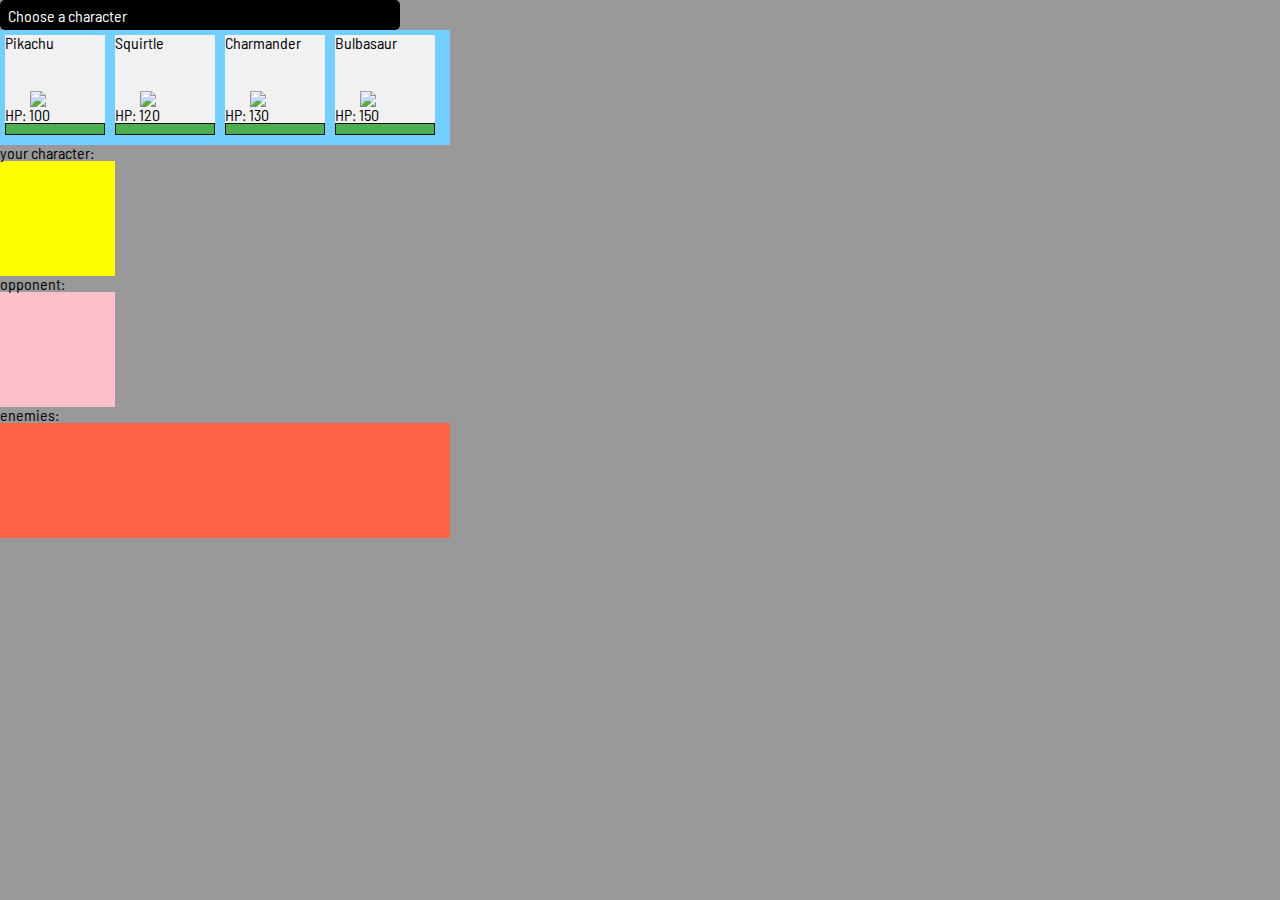
==== index.html @ 0864323d "updating game and css" ====
<!DOCTYPE html>
<html lang="en-us">
<head>
  <meta charset="UTF-8">
  <title>Week 4 Game</title>
  <script src="assets/javascript/game.js"></script>
  <link href="assets/css/reset.css" rel="stylesheet" type="text/css">
  <link href="assets/css/style.css" rel="stylesheet" type="text/css">
  <link href="https://fonts.googleapis.com/css?family=Barlow+Semi+Condensed" rel="stylesheet">
</head>
<body>



<div id="notification"></div>

<div id="characters"></div>
your character:
<div id="your-character"></div>

<div id="attack"></div>

opponent:
<div id="defender"></div>
enemies:
<div id="enemies"></div>




<script defer src="https://use.fontawesome.com/releases/v5.0.1/js/all.js"></script>
<script src="https://cdnjs.cloudflare.com/ajax/libs/jquery/3.2.1/jquery.min.js"></script>
</body>
</html>
---- assets/css/style.css ----
body {
  background-color: #999;
  font-family: 'Barlow Semi Condensed', sans-serif;
}

#notification {
  width: 400px;
  height: 30px;
  background-color: #000000;
  border-radius: 5px;
  color: #ffffff;
  padding: 8px;
  box-sizing: border-box;
}



#attack {
  display: inline-block;
  height: 32px;
  border-radius: 20px;
  color: #fff;
  padding: 8px;
  box-sizing: border-box;
  text-transform: uppercase;
  font-weight: 800;
  letter-spacing: .5px;
}

#attack p {
  display: inline;
  padding-left: 8px;
  padding-right: 8px;
}

.fire {background-color: #f94c00;}
.tint {background-color: #3498db;}
.bolt {background-color: #f1c40f;}
.leaf {background-color: #34bd77;}

#characters {
  background-color: #71d0ff;
  width: 450px;
  height: 115px;
}

#enemies {
  background-color: tomato;
  width: 450px;
  height: 115px;
}


.character {
  width: 100px;
  height: 100px;
  background-color: #f1f1f1;
  float: left;
  margin: 5px; 
}

#your-character {
  width: 115px;
  height: 115px; 
  background-color: yellow;
}

#defender {
  width: 115px;
  height: 115px; 
  background-color: pink;
}



.life-bar {
  width: 100px;
  height: 12px;
  border: 1px solid #111;
  background-color: #292929;
  box-sizing: border-box;
}

.life-bar div {
  height: 100%;
  color: #fff;
  text-align: right;
  line-height: 22px; /* same as #progressBar height if we want text middle aligned */
  width: 0;
  background-color: lime;
}


.charimg {
/*  background-color: salmon;*/
  height: 56px;
  display: block;
  position: relative;
}
.charimg img{
  padding-left: 25%;
  max-height: 100%;
/*  background-color: yellow;*/
  display: block;
  position: absolute;
  bottom:0;
}
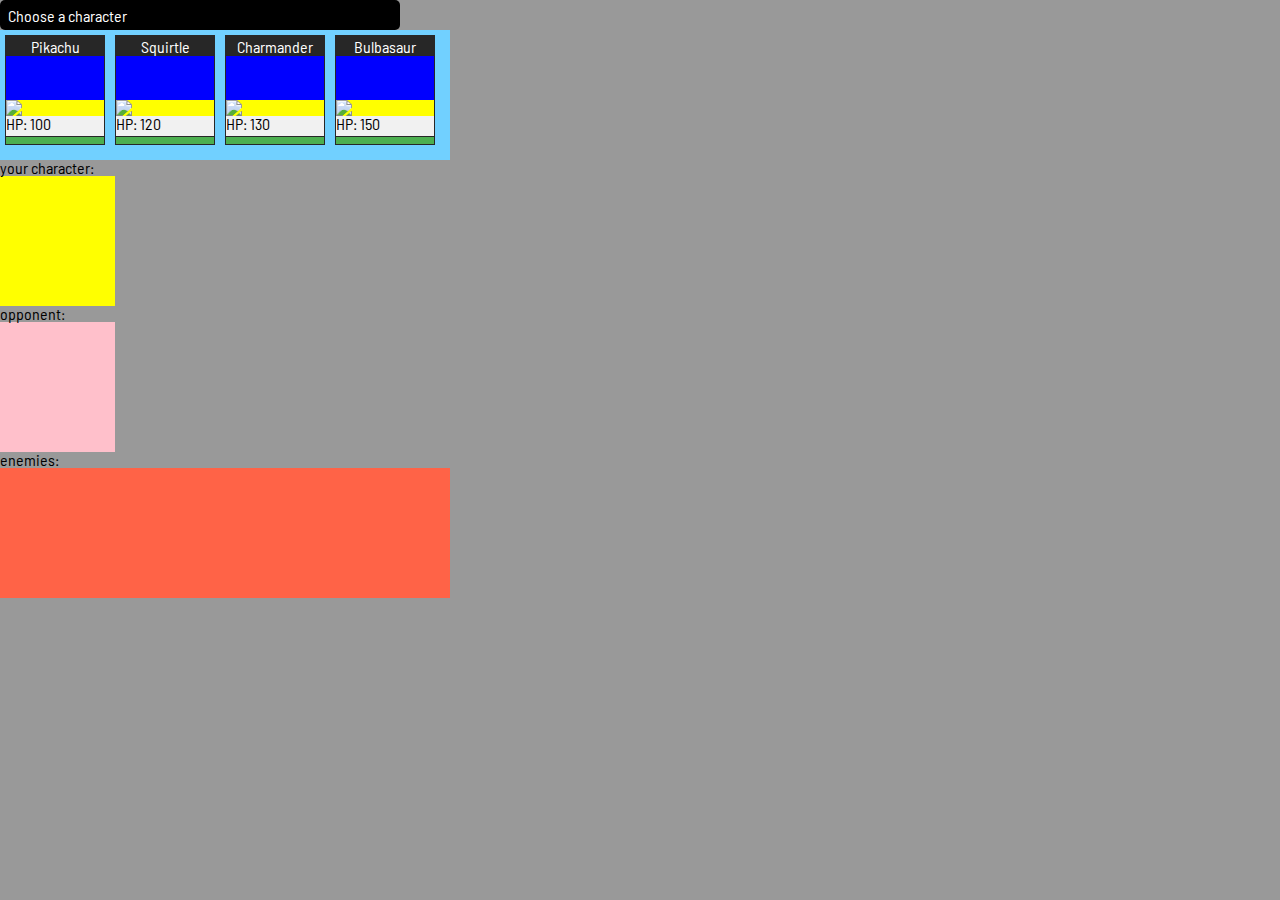
==== commit cfebb5e0: "fixed image positioning" ====
--- a/index.html
+++ b/index.html
@@ -30,5 +30,10 @@
 
 <script defer src="https://use.fontawesome.com/releases/v5.0.1/js/all.js"></script>
 <script src="https://cdnjs.cloudflare.com/ajax/libs/jquery/3.2.1/jquery.min.js"></script>
+<script
+  src="https://code.jquery.com/ui/1.12.1/jquery-ui.min.js"
+  integrity="sha256-VazP97ZCwtekAsvgPBSUwPFKdrwD3unUfSGVYrahUqU="
+  crossorigin="anonymous"></script>
+  
 </body>
 </html>
--- a/assets/css/style.css
+++ b/assets/css/style.css
@@ -41,67 +41,92 @@
 #characters {
   background-color: #71d0ff;
   width: 450px;
-  height: 115px;
+  height: 130px;
 }
 
 #enemies {
   background-color: tomato;
   width: 450px;
-  height: 115px;
+  height: 130px;
 }
 
 
 .character {
+  position: relative;
   width: 100px;
-  height: 100px;
+  height: 110px;
   background-color: #f1f1f1;
   float: left;
   margin: 5px; 
+  border: 1px solid #272727;
+  box-sizing: border-box;
 }
+
+.character h3{
+  height: 20px;
+  padding-top: 3px;
+  box-sizing: border-box;
+  background-color: #272727;
+  text-align: center;
+  color: #ffffff;
+}
+
+
+
+
 
 #your-character {
   width: 115px;
-  height: 115px; 
+  height: 130px; 
   background-color: yellow;
 }
 
 #defender {
   width: 115px;
-  height: 115px; 
+  height: 130px; 
   background-color: pink;
 }
 
 
 
 .life-bar {
-  width: 100px;
-  height: 12px;
-  border: 1px solid #111;
-  background-color: #292929;
+  width: 100%;
+  height: 8px;
+  border-top: 1px solid #272727;
+  background-color: #272727;
   box-sizing: border-box;
+  position: absolute;
+  bottom: 0px;
 }
 
 .life-bar div {
   height: 100%;
-  color: #fff;
-  text-align: right;
-  line-height: 22px; /* same as #progressBar height if we want text middle aligned */
-  width: 0;
-  background-color: lime;
+/*  color: #fff;*/
+/*  text-align: right;*/
+  /*line-height: 22px;*/ /* same as #progressBar height if we want text middle aligned */
+/*  width: 0;*/
+/*  background-color: lime;*/
+}
+
+.container {
+  background-color: blue;
+  height: 60px;
+  position: relative;
+}
+
+.charimg {
+  background-color: salmon;
+  position: absolute;
+  width: 100%;
+  bottom: 0px;
+}
+
+.charimg img{
+  max-height: 55px;
+  background-color: yellow;
+  display: block;
+  margin-left: auto;
+  margin-right: auto;
 }
 
 
-.charimg {
-/*  background-color: salmon;*/
-  height: 56px;
-  display: block;
-  position: relative;
-}
-.charimg img{
-  padding-left: 25%;
-  max-height: 100%;
-/*  background-color: yellow;*/
-  display: block;
-  position: absolute;
-  bottom:0;
-}
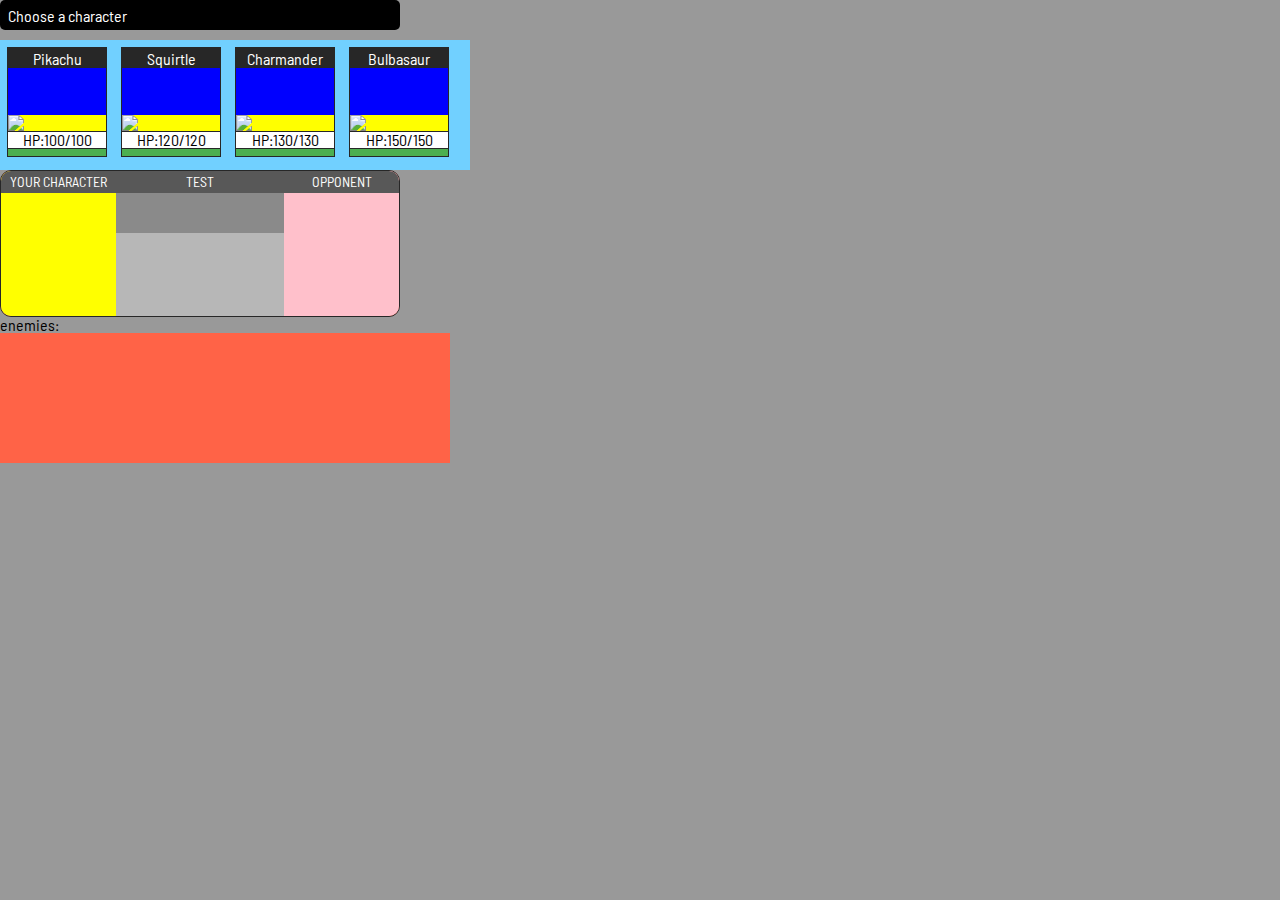
==== commit 31ebd385: "major style update, life bar color function" ====
--- a/index.html
+++ b/index.html
@@ -15,13 +15,26 @@
 <div id="notification"></div>
 
 <div id="characters"></div>
-your character:
-<div id="your-character"></div>
 
-<div id="attack"></div>
+<div class="arena">
+  
+  <div id="your-character"><p>your character</p></div>
+  
+  <div id="battle-update">
+    <h4>Test</h4>
+    <div class="button-area">
+      <div id="attack"></div>
+    </div>
+  </div>
 
-opponent:
-<div id="defender"></div>
+  <div id="defender"><p>opponent</p></div>
+</div>
+
+
+
+
+
+
 enemies:
 <div id="enemies"></div>
 
@@ -34,6 +47,6 @@
   src="https://code.jquery.com/ui/1.12.1/jquery-ui.min.js"
   integrity="sha256-VazP97ZCwtekAsvgPBSUwPFKdrwD3unUfSGVYrahUqU="
   crossorigin="anonymous"></script>
-  
+
 </body>
 </html>
--- a/assets/css/style.css
+++ b/assets/css/style.css
@@ -11,26 +11,29 @@
   color: #ffffff;
   padding: 8px;
   box-sizing: border-box;
+  margin-bottom: 10px;
 }
 
 
 
 #attack {
   display: inline-block;
-  height: 32px;
-  border-radius: 20px;
+  border-radius: 5px;
   color: #fff;
-  padding: 8px;
+  padding: 7px;
   box-sizing: border-box;
   text-transform: uppercase;
   font-weight: 800;
   letter-spacing: .5px;
+  display: block;
+  width: 100px;
+  margin: auto;
 }
 
+
 #attack p {
-  display: inline;
+  display: inline-block;
   padding-left: 8px;
-  padding-right: 8px;
 }
 
 .fire {background-color: #f94c00;}
@@ -40,7 +43,7 @@
 
 #characters {
   background-color: #71d0ff;
-  width: 450px;
+  width: 470px;
   height: 130px;
 }
 
@@ -57,7 +60,7 @@
   height: 110px;
   background-color: #f1f1f1;
   float: left;
-  margin: 5px; 
+  margin: 7px; 
   border: 1px solid #272727;
   box-sizing: border-box;
 }
@@ -73,19 +76,60 @@
 
 
 
+.arena {
+  width: 400px;
+  height: 147px;
+  border: 1px solid #272727;
+  border-radius: 11px;
+  box-sizing: border-box;
+  background: salmon;
+  overflow: hidden;
+}
 
+.button-area {
+  height: 30px;
+  width: 100%;
+  padding: 5px;
+  background-color: #8a8a8a;
+}
 
 #your-character {
   width: 115px;
-  height: 130px; 
+  height: 145px;
   background-color: yellow;
+  float: left;
 }
 
 #defender {
   width: 115px;
-  height: 130px; 
+  height: 145px;
   background-color: pink;
+  float: right;
 }
+
+#battle-update {
+  width: 168px;;
+  height: 145px;
+  background-color: #b7b7b7;
+  float: left;
+}
+
+#your-character p, #defender p, #battle-update h4{
+  font-size: 14px;
+  color: #fff;
+  text-transform: uppercase;
+  background-color: #585858;
+  padding: 4px;
+  text-align: center;
+}
+
+/*#your-character p {
+  border-radius: 10px 0px 0px 10px;
+}
+#defender p {
+  border-radius: 0px 10px 10px 0px;
+}*/
+
 
 
 
@@ -101,16 +145,22 @@
 
 .life-bar div {
   height: 100%;
-/*  color: #fff;*/
-/*  text-align: right;*/
-  /*line-height: 22px;*/ /* same as #progressBar height if we want text middle aligned */
-/*  width: 0;*/
-/*  background-color: lime;*/
+}
+
+
+.hp-area {
+  height: 17px;
+  width: 100%;
+  background-color: #fff;
+  box-sizing: border-box;
+  border-top: 1px solid #272727;
+  color: #000;
+  text-align: center;
 }
 
 .container {
   background-color: blue;
-  height: 60px;
+  height: 63px;
   position: relative;
 }
 
@@ -130,3 +180,4 @@
 }
 
 
+
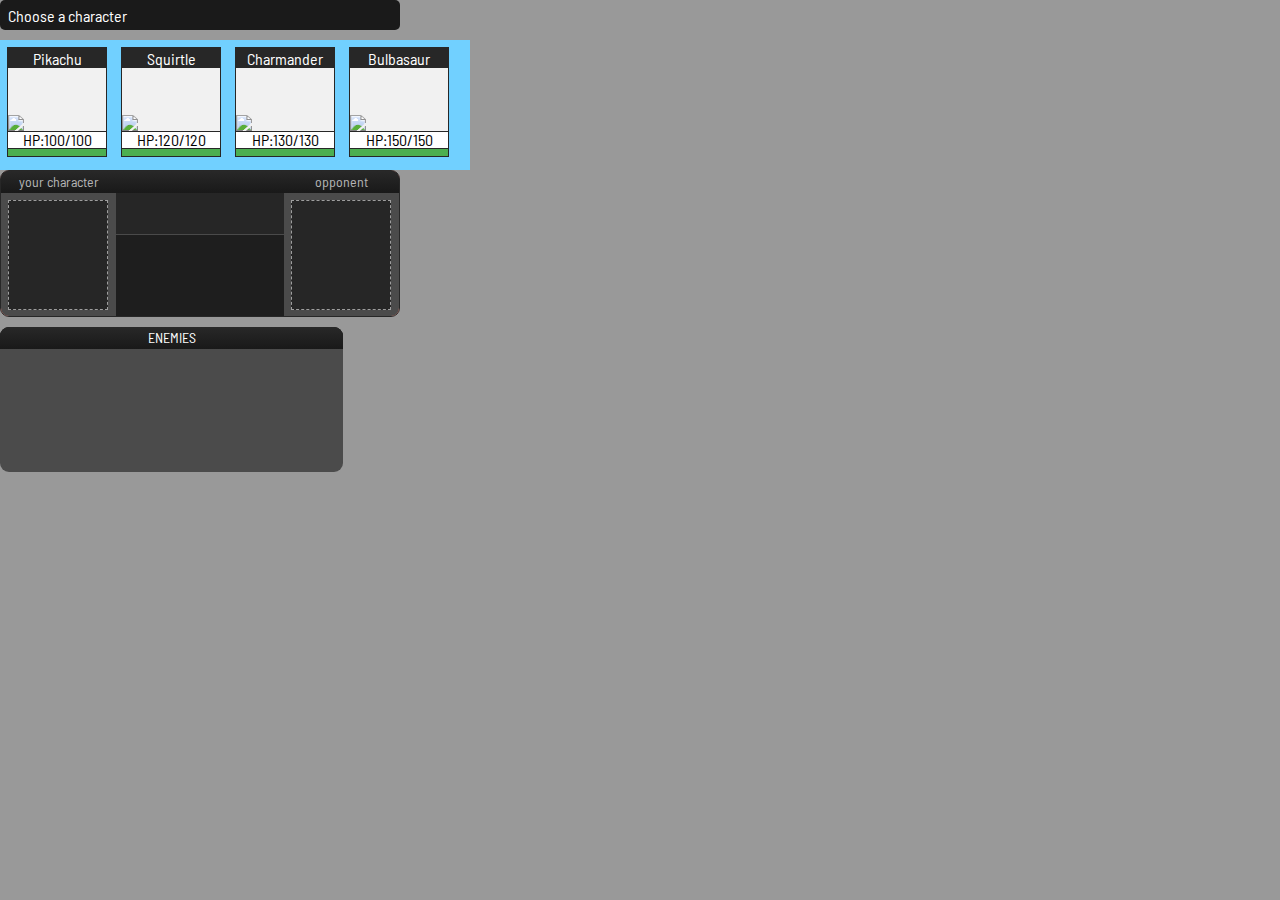
==== commit 151bd525: "css update" ====
--- a/index.html
+++ b/index.html
@@ -18,16 +18,20 @@
 
 <div class="arena">
   
-  <div id="your-character"><p>your character</p></div>
+  <div id="your-character"><p>your character</p>
+    <div class="placeholder"></div>
+  </div>
   
   <div id="battle-update">
-    <h4>Test</h4>
+    <h4></h4>
     <div class="button-area">
       <div id="attack"></div>
     </div>
   </div>
 
-  <div id="defender"><p>opponent</p></div>
+  <div id="defender"><p>opponent</p>
+    <div class="placeholder"></div>
+  </div>
 </div>
 
 
@@ -35,8 +39,11 @@
 
 
 
-enemies:
-<div id="enemies"></div>
+
+<div id="enemies">
+  <h4>enemies</h4>
+
+</div>
 
 
 
--- a/assets/css/style.css
+++ b/assets/css/style.css
@@ -6,14 +6,13 @@
 #notification {
   width: 400px;
   height: 30px;
-  background-color: #000000;
+  background-color: #1a1a1a;
   border-radius: 5px;
   color: #ffffff;
   padding: 8px;
   box-sizing: border-box;
   margin-bottom: 10px;
 }
-
 
 
 #attack {
@@ -47,12 +46,16 @@
   height: 130px;
 }
 
+
 #enemies {
-  background-color: tomato;
-  width: 450px;
-  height: 130px;
-}
-
+  background-color: #4b4b4b;
+  width: 343px;
+  margin-top: 10px;
+  text-transform: uppercase;
+  height: 145px;
+  border-radius: 9px;
+  overflow: hidden;
+}
 
 .character {
   position: relative;
@@ -80,48 +83,77 @@
   width: 400px;
   height: 147px;
   border: 1px solid #272727;
-  border-radius: 11px;
+  border-radius: 9px;
   box-sizing: border-box;
   background: salmon;
   overflow: hidden;
 }
 
 .button-area {
-  height: 30px;
-  width: 100%;
+  height: 42px;
+  width: 100%;
+  box-sizing: border-box;
   padding: 5px;
-  background-color: #8a8a8a;
+  border-bottom: 1px solid #4a4a4a;
+  background-color: #262626;
+}
+
+
+
+.placeholder {
+  width: 100px;
+  height: 110px;
+  background: #262626;
+  box-sizing: border-box;
+  border: 1px dashed #9e9e9e;
+  margin: 7px;
+  position: absolute;
+}
+
+#defender {
+  width: 115px;
+  height: 145px;
+  background-color: #4b4b4b;
+  float: right;
 }
 
 #your-character {
   width: 115px;
   height: 145px;
-  background-color: yellow;
+  background-color: #4b4b4b;
   float: left;
 }
 
-#defender {
-  width: 115px;
-  height: 145px;
-  background-color: pink;
-  float: right;
-}
+
 
 #battle-update {
   width: 168px;;
   height: 145px;
-  background-color: #b7b7b7;
+  background-color: #1e1e1e;
   float: left;
 }
 
-#your-character p, #defender p, #battle-update h4{
+#your-character p, #defender p, #battle-update h4, #enemies h4 {
   font-size: 14px;
   color: #fff;
+  box-sizing: border-box;
+  padding-top: 4px;
+  height: 22px;
+  text-align: center;
+  background-color: #191919;
+  background-image: -webkit-gradient(linear,left top,left bottom,from(#282828),to(#191919));
+  background-image: -webkit-linear-gradient(top,#282828,#191919);
+  background-image: linear-gradient(top,#282828,#191919);
+}
+
+#battle-update h4{ 
   text-transform: uppercase;
-  background-color: #585858;
-  padding: 4px;
-  text-align: center;
-}
+}
+
+#your-character p, #defender p {
+  color: #b6b6b6;
+}
+
 
 /*#your-character p {
   border-radius: 10px 0px 0px 10px;
@@ -159,13 +191,13 @@
 }
 
 .container {
-  background-color: blue;
+/*  background-color: blue;*/
   height: 63px;
   position: relative;
 }
 
 .charimg {
-  background-color: salmon;
+/*  background-color: salmon;*/
   position: absolute;
   width: 100%;
   bottom: 0px;
@@ -173,7 +205,7 @@
 
 .charimg img{
   max-height: 55px;
-  background-color: yellow;
+/*  background-color: yellow;*/
   display: block;
   margin-left: auto;
   margin-right: auto;
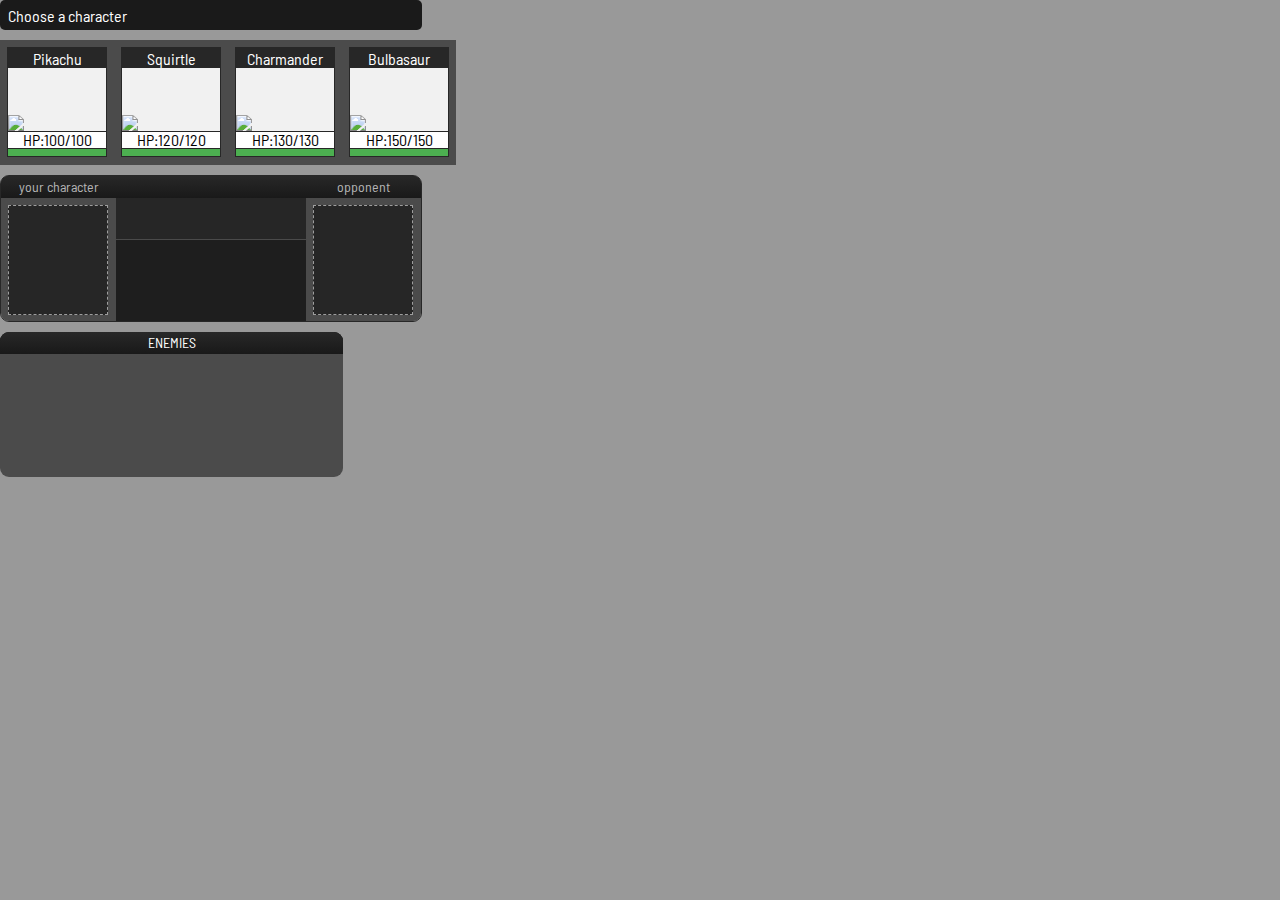
==== commit f81e8f5e: "adding battle functions" ====
--- a/index.html
+++ b/index.html
@@ -18,7 +18,9 @@
 
 <div class="arena">
   
-  <div id="your-character"><p>your character</p>
+  <div id="your-character">
+    <p>your character</p>
+    <div id="my-damage"></div>
     <div class="placeholder"></div>
   </div>
   
@@ -29,7 +31,9 @@
     </div>
   </div>
 
-  <div id="defender"><p>opponent</p>
+  <div id="defender">
+    <p>opponent</p>
+    <div id="opponent-damage"></div>
     <div class="placeholder"></div>
   </div>
 </div>
@@ -37,12 +41,8 @@
 
 
 
-
-
-
 <div id="enemies">
   <h4>enemies</h4>
-
 </div>
 
 
--- a/assets/css/style.css
+++ b/assets/css/style.css
@@ -4,14 +4,13 @@
 }
 
 #notification {
-  width: 400px;
+  width: 422px;
   height: 30px;
   background-color: #1a1a1a;
   border-radius: 5px;
   color: #ffffff;
   padding: 8px;
   box-sizing: border-box;
-  margin-bottom: 10px;
 }
 
 
@@ -29,6 +28,28 @@
   margin: auto;
 }
 
+#my-damage {
+  color: #ca0404;
+  font-weight: 600;
+  margin-top: 51px;
+  margin-left: 45px;
+  font-size: 20px;
+  z-index: 1;
+  position: absolute;
+}
+
+#opponent-damage {
+  color: #ca0404;
+  font-weight: 600;
+  margin-top: 51px;
+  margin-left: 45px;
+  font-size: 20px;
+  z-index: 1;
+  position: absolute;
+}
+
+
+
 
 #attack p {
   display: inline-block;
@@ -41,11 +62,11 @@
 .leaf {background-color: #34bd77;}
 
 #characters {
-  background-color: #71d0ff;
-  width: 470px;
-  height: 130px;
-}
-
+  background-color: #4b4b4b;
+  width: 456px;
+  height: 125px;
+  margin-top: 10px;
+}
 
 #enemies {
   background-color: #4b4b4b;
@@ -80,13 +101,13 @@
 
 
 .arena {
-  width: 400px;
+  width: 422px;
   height: 147px;
   border: 1px solid #272727;
   border-radius: 9px;
   box-sizing: border-box;
-  background: salmon;
   overflow: hidden;
+  margin-top: 10px;
 }
 
 .button-area {
@@ -127,7 +148,7 @@
 
 
 #battle-update {
-  width: 168px;;
+  width: 190px;;
   height: 145px;
   background-color: #1e1e1e;
   float: left;
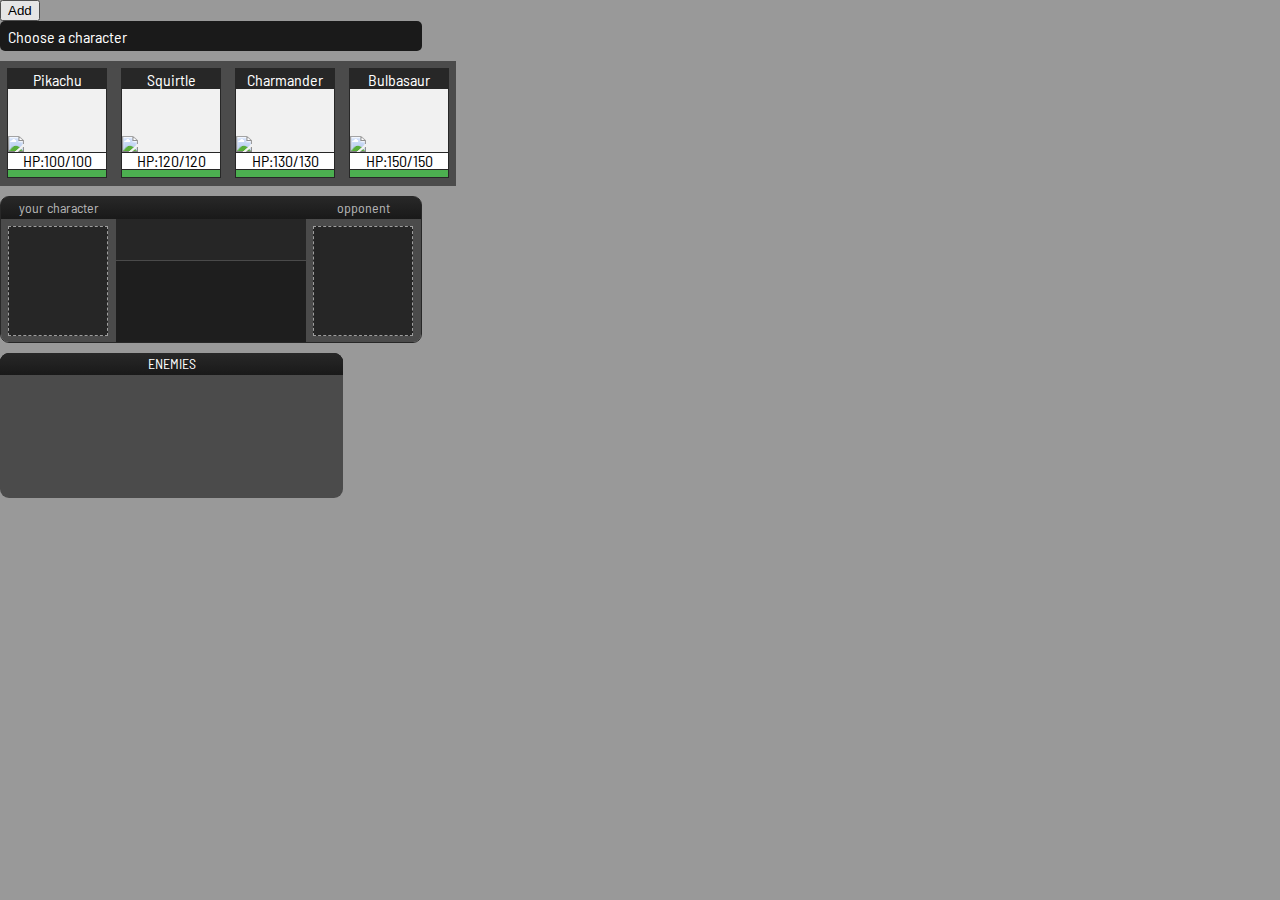
==== commit f1828136: "updating attack button" ====
--- a/index.html
+++ b/index.html
@@ -10,7 +10,7 @@
 </head>
 <body>
 
-
+<button>Add</button>
 
 <div id="notification"></div>
 
@@ -29,6 +29,7 @@
     <div class="button-area">
       <div id="attack"></div>
     </div>
+    <div id="battle-log"><ul></ul></div>
   </div>
 
   <div id="defender">
--- a/assets/css/style.css
+++ b/assets/css/style.css
@@ -28,22 +28,12 @@
   margin: auto;
 }
 
-#my-damage {
-  color: #ca0404;
+
+#opponent-damage, #my-damage {
   font-weight: 600;
   margin-top: 51px;
   margin-left: 45px;
-  font-size: 20px;
-  z-index: 1;
-  position: absolute;
-}
-
-#opponent-damage {
-  color: #ca0404;
-  font-weight: 600;
-  margin-top: 51px;
-  margin-left: 45px;
-  font-size: 20px;
+  font-size: 25px;
   z-index: 1;
   position: absolute;
 }
@@ -233,4 +223,22 @@
 }
 
 
-
+#battle-log {
+  padding: 5px;
+  line-height: 24px;
+  color: #fff;
+  list-style-type: none;
+}
+
+li:nth-child(2) {
+  color: #C0C0C0;
+}
+li:nth-child(3) {
+  color: #808080;
+}
+li:nth-child(4) {
+  color: #808080;
+}
+
+
+
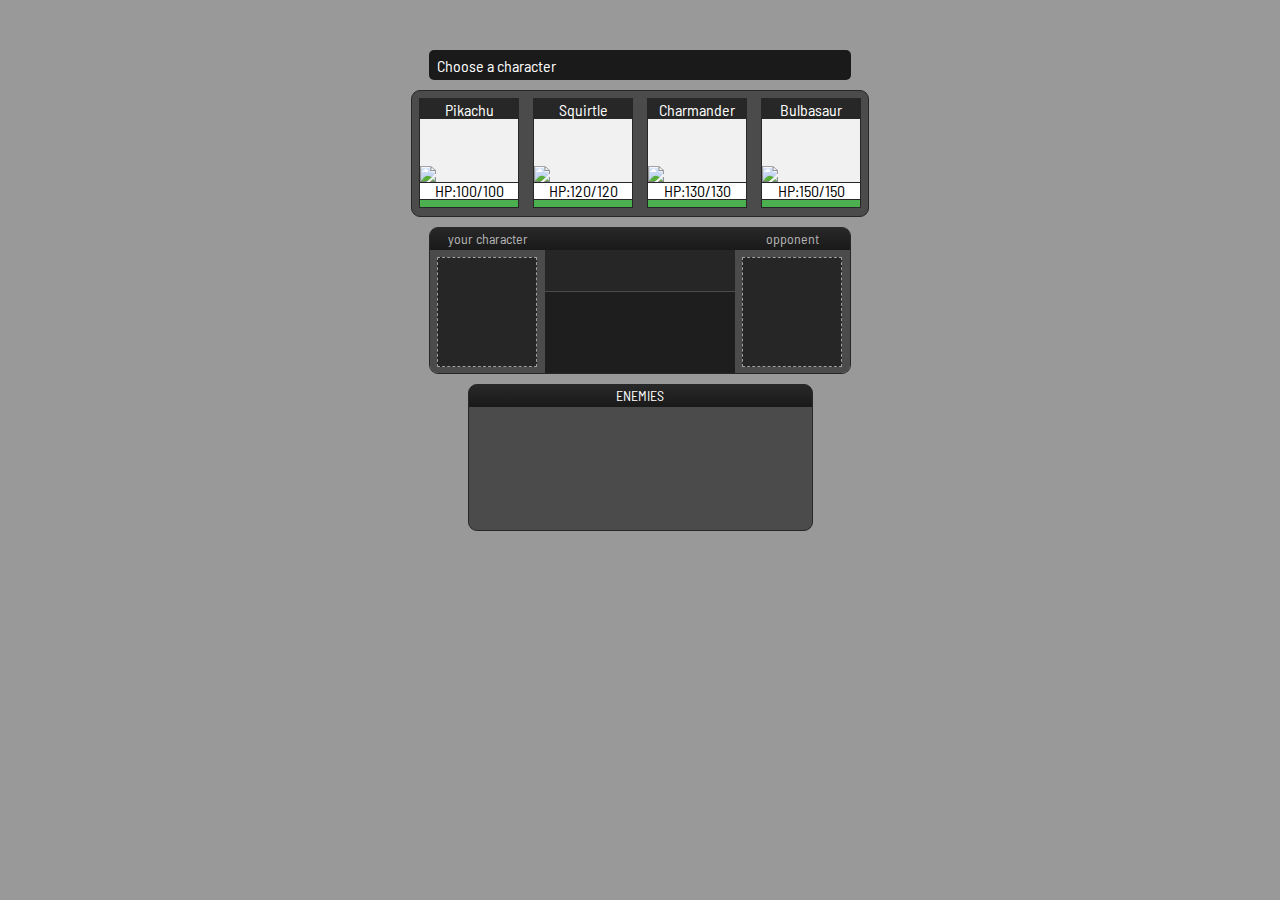
==== commit 6d5736dd: "javascript clean up" ====
--- a/index.html
+++ b/index.html
@@ -10,8 +10,6 @@
 </head>
 <body>
 
-<button>Add</button>
-
 <div id="notification"></div>
 
 <div id="characters"></div>
@@ -21,6 +19,7 @@
   <div id="your-character">
     <p>your character</p>
     <div id="my-damage"></div>
+    <div id="my-ap"></div>
     <div class="placeholder"></div>
   </div>
   
@@ -41,9 +40,9 @@
 
 
 
-
+ 
 <div id="enemies">
-  <h4>enemies</h4>
+ <h4>enemies</h4>
 </div>
 
 
--- a/assets/css/style.css
+++ b/assets/css/style.css
@@ -11,6 +11,7 @@
   color: #ffffff;
   padding: 8px;
   box-sizing: border-box;
+  margin: 50px auto 0 auto;
 }
 
 
@@ -29,7 +30,7 @@
 }
 
 
-#opponent-damage, #my-damage {
+#opponent-damage, #my-damage, #my-ap {
   font-weight: 600;
   margin-top: 51px;
   margin-left: 45px;
@@ -41,6 +42,7 @@
 
 
 
+
 #attack p {
   display: inline-block;
   padding-left: 8px;
@@ -55,17 +57,20 @@
   background-color: #4b4b4b;
   width: 456px;
   height: 125px;
-  margin-top: 10px;
+  margin: 10px auto 0 auto;
+  border-radius: 9px;
+  border: 1px solid #272727;
 }
 
 #enemies {
   background-color: #4b4b4b;
   width: 343px;
-  margin-top: 10px;
+  margin: 10px auto 0 auto;
   text-transform: uppercase;
   height: 145px;
   border-radius: 9px;
   overflow: hidden;
+  border: 1px solid #272727;
 }
 
 .character {
@@ -97,7 +102,7 @@
   border-radius: 9px;
   box-sizing: border-box;
   overflow: hidden;
-  margin-top: 10px;
+  margin: 10px auto 0 auto;
 }
 
 .button-area {
